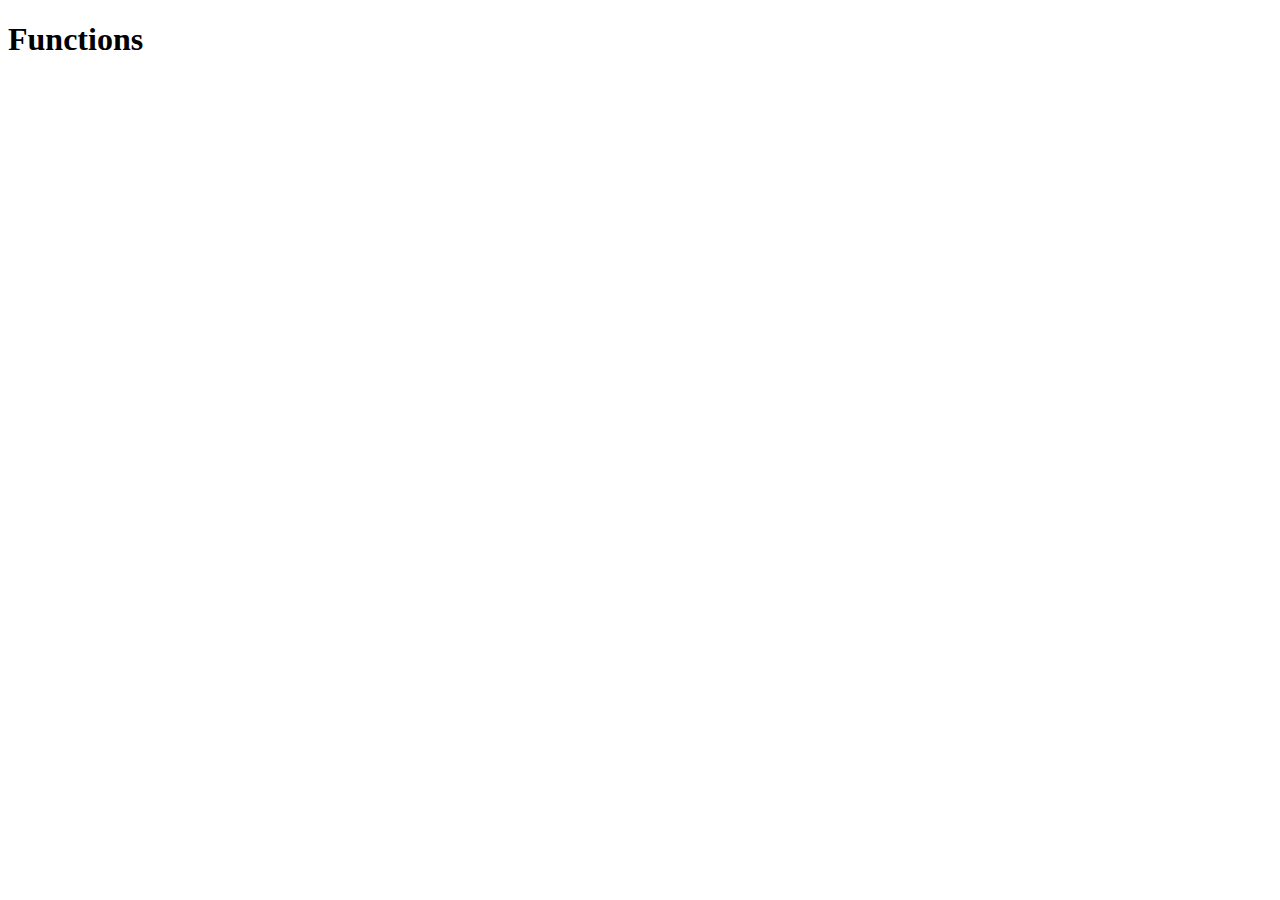
==== 02-functions/index.html @ dbb2ce95 "function expression" ====
<!DOCTYPE html>
<html lang="en">
  <head>
    <meta charset="UTF-8" />
    <meta http-equiv="X-UA-Compatible" content="IE=edge" />
    <meta name="viewport" content="width=device-width, initial-scale=1.0" />
    <title>Functions</title>
  </head>
  <body>
    <h1>Functions</h1>
    <script src="app.js"></script>
  </body>
</html>
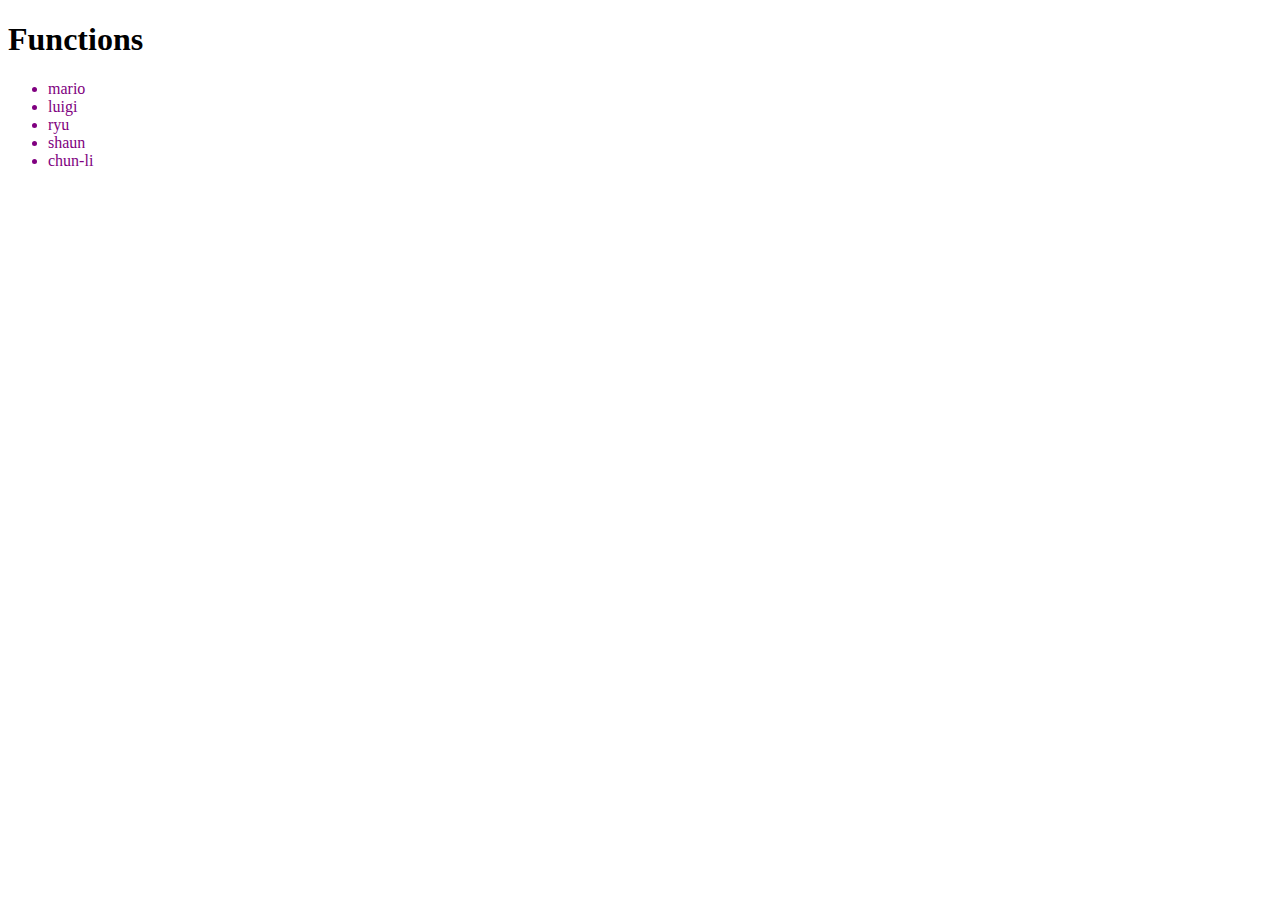
==== commit a7f1259c: "foreach function" ====
--- a/02-functions/index.html
+++ b/02-functions/index.html
@@ -8,6 +8,7 @@
   </head>
   <body>
     <h1>Functions</h1>
+    <ul class="people"></ul>
     <script src="app.js"></script>
   </body>
 </html>
